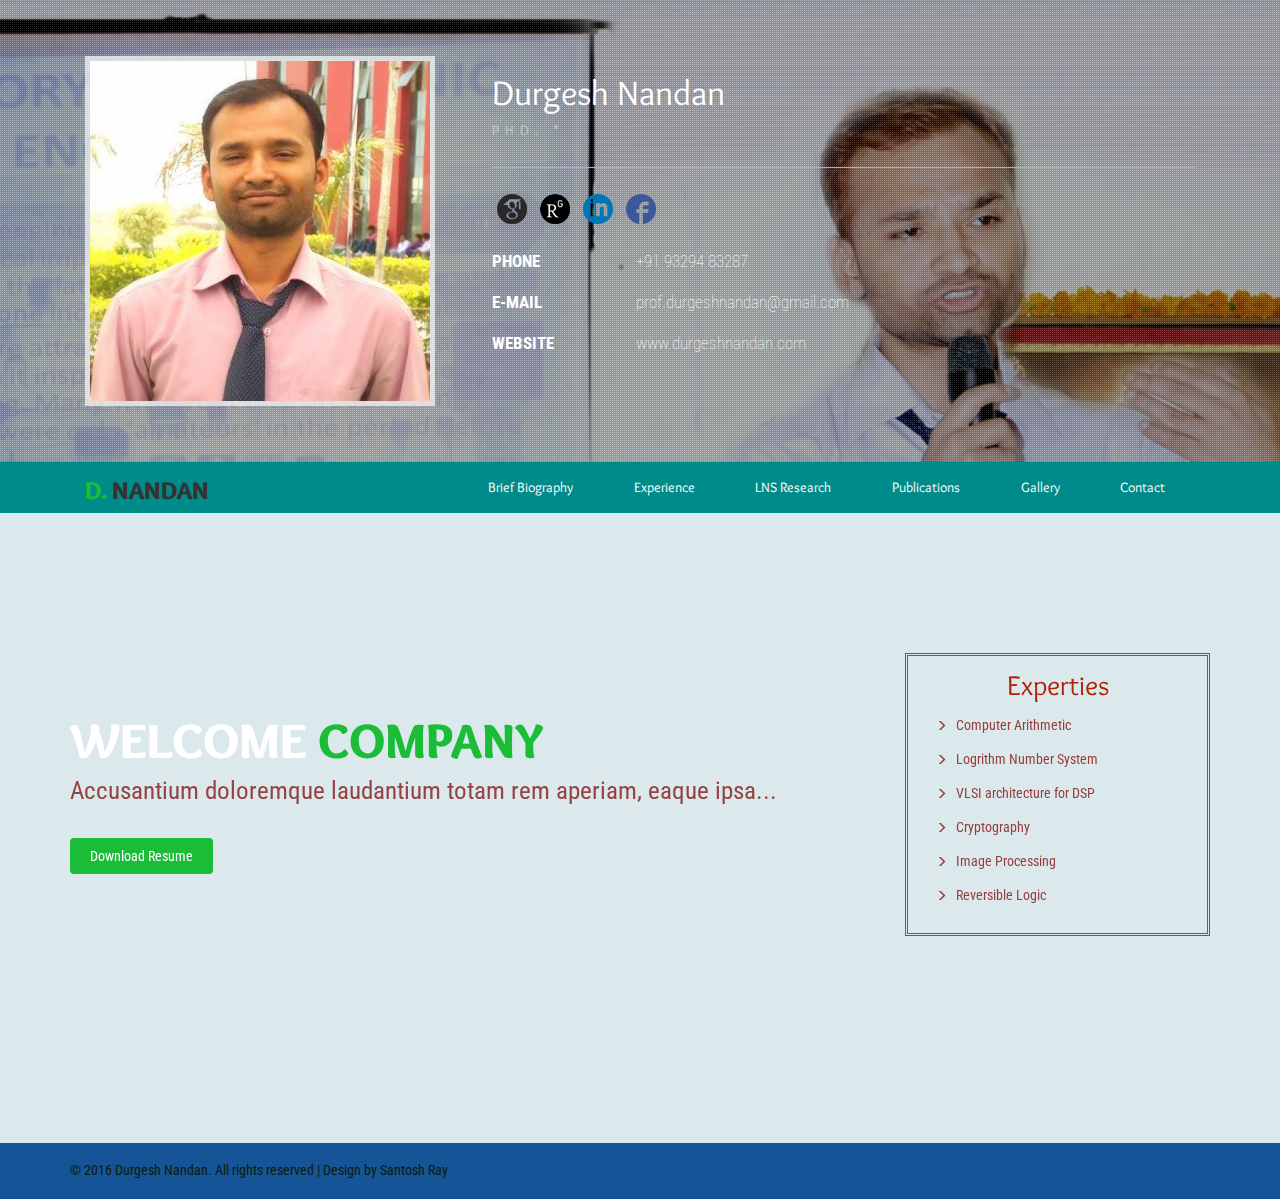
==== index.html @ f8ee39de "first commit" ====
<!DOCTYPE html>
<html>
<head>
<title>Durgesh Nandan</title>
<link rel="shortcut icon" type="image/png" href="images/favicon.png">
<meta name="viewport" content="width=device-width, initial-scale=1">
<meta http-equiv="Content-Type" content="text/html; charset=utf-8" />
<meta name="keywords" content="Durgesh Nandan VLSI " />
<script type="application/x-javascript"> addEventListener("load", function() { setTimeout(hideURLbar, 0); }, false); function hideURLbar(){ window.scrollTo(0,1); } </script>
<!--mobile apps-->
<!--Custom Theme files-->
<link href="css/bootstrap.css" type="text/css" rel="stylesheet" media="all">
<link href="css/cobox.css" rel="stylesheet" type="text/css">
<link href="css/style.css" type="text/css" rel="stylesheet" media="all">
<link rel="stylesheet" href="css/swipebox.css">
<!--//Custom Theme files-->
<!--js-->
<script src="js/jquery-1.11.1.min.js"></script> 
<!-- //js -->
<!--web-fonts-->
<link href='//fonts.googleapis.com/css?family=Overlock:400,400italic,700,700italic,900,900italic' rel='stylesheet' type='text/css'>
<link href='//fonts.googleapis.com/css?family=Roboto+Condensed:400,300,300italic,400italic,700,700italic' rel='stylesheet' type='text/css'>
<!--//web-fonts-->
<!--start-smooth-scrolling-->
<script type="text/javascript" src="js/move-top.js"></script>
<script type="text/javascript" src="js/easing.js"></script>	
<script type="text/javascript">
		jQuery(document).ready(function($) {
			$(".scroll").click(function(event){		
				event.preventDefault();
				$('html,body').animate({scrollTop:$(this.hash).offset().top},1000);
			});
		});
</script>
<!--//end-smooth-scrolling-->
</head>
<body >
	<!--banner-->
	<div id="home" class="banner">
		<div class="banner-info">
			<div class="container">
				<div class="col-md-4 header-left">
					<a href="index.html"><img src="images/img1.jpg" alt=""/></a>
				</div>
				<div class="col-md-8 header-right">
					<a href="index.html"><h1>Durgesh Nandan</h1></a>
					<h6>PHD. *</h6>
					<ul class="address">
						<li>
							<div class="social-icons">
								<a href="https://www.facebook.com/durgeshnandan.bce" target="_blank"><span class="googlescholar"></span></a>
								<a href="https://www.researchgate.net/profile/Durgesh_Nandan" target="_blank"><span class="researchgate"></span></a>
								<a href="https://in.linkedin.com/in/durgeshnandan" target="_blank"><span class="linkedin"></span></a>
								
								<a href="https://www.facebook.com/durgeshnandan.bce" target="_blank"><span class="facebook"></span></a>
							</div>
						</li>
						<li>
							<ul class="address-text">
								<li><b>PHONE </b></li>
								<li>+91 93294 83287</li>
							</ul>
						</li>
						<li>
							<ul class="address-text">
								<li><b>E-MAIL </b></li>
								<li><a href="mailto:prof.durgeshnandan@gmail.com"> prof.durgeshnandan@gmail.com </a></li>
							</ul>
						</li>
						<li>
							<ul class="address-text">
								<li><b>WEBSITE </b></li>
								<li><a href="">www.durgeshnandan.com</a></li>
							</ul>
						</li>
						
					</ul>
				</div>
				<div class="clearfix"> </div>
			</div>
		</div>
	</div>
	<!--//banner-->
	<!--top-nav-->
	<div >
	<div class="top-nav wow navbar-default" data-spy="affix" data-offset-top="460">
		<div class="container">
			<div class="navbar-header logo">
				<button type="button" class="navbar-toggle collapsed" data-toggle="collapse" data-target="#bs-example-navbar-collapse-1">
					Menu
				</button>				
                <a class="navbar-brand" href="index.html"><h1><span>D. </span>Nandan</h1></a>
			</div>
			<!-- Collect the nav links, forms, and other content for toggling -->
			<div class="collapse navbar-collapse" id="bs-example-navbar-collapse-1">
				<div class="menu">
					<ul class="nav navbar">
						<li><a href="about.html" >Brief Biography</a></li>
						<li><a href="experience.html" >Experience</a></li>
						<li><a href="lnsresearch.html" >LNS Research</a></li>
						<li class="dropdown">
                            <a href="#" class="dropdown-toggle " data-toggle="dropdown" data-hover="dropdown" data-delay="0" data-close-others="false">Publications <b class=" icon-angle-down"></b></a>
                            <ul class="dropdown-menu">
                                <li><a href="publications1.html">Journal <span>Publications</span></a></li>
                                <li><a href="publications2.html">Conference <span>publications</span></a></li>
                            </ul>
                        </li>
						<li><a href="gallery.html" >Gallery</a></li>
						<li><a href="contact.html" >Contact</a></li>
					</ul>
					<div class="clearfix"> </div>
				</div>
			</div>
		</div>
	</div>	
	<!--//top-nav-->
		<section id="main-slider" class="no-margin">
        <div class="carousel slide">      
            <div class="carousel-inner">
                <div class="item active">
                    <div class="container">
                        <div class="row slide-margin">
                            <div class="col-sm-8">
                                <div class="carousel-content">
                                    <h2 class="animation animated-item-1">Welcome <span>Company</span></h2>
                                    <p class="animation animated-item-2">Accusantium doloremque laudantium totam rem aperiam, eaque ipsa...</p>
                                    <a class="btn-slide animation animated-item-3" href="#">Download Resume</a>
                                </div>
                            </div>

                            <div class="col-md-4 about-right hidden-xs animation animated-item-4">
								<ul>
									<h5>Experties</h5>
									<li><span class="glyphicon glyphicon-menu-right"></span> Computer Arithmetic</li>
									<li><span class="glyphicon glyphicon-menu-right"></span> Logrithm Number System</li>
									<li><span class="glyphicon glyphicon-menu-right"></span> VLSI architecture for DSP </li>
									<li><span class="glyphicon glyphicon-menu-right"></span> Cryptography</li>
									<li><span class="glyphicon glyphicon-menu-right"></span> Image Processing</li>
									<li><span class="glyphicon glyphicon-menu-right"></span> Reversible Logic</li>
								</ul>
								<div class="clearfix"> </div>
							</div>
							<div class="clearfix"> </div>

                        </div>
                    </div>
                </div><!--/.item-->             
            </div><!--/.carousel-inner-->
        </div><!--/.carousel-->
    </section><!--/#main-slider-->
	

     


<!--footer-->
	<div class="footer2 ">
		<div class="container">
			<p>© 2016 Durgesh Nandan. All rights reserved | Design by Santosh Ray</p>
		</div>
	</div>
	<!--//footer-->
	<!--smooth-scrolling-of-move-up-->
	<script type="text/javascript">
		$(document).ready(function() {
		
			var defaults = {
				containerID: 'toTop', // fading element id
				containerHoverID: 'toTopHover', // fading element hover id
				scrollSpeed: 1200,
				easingType: 'linear' 
			};
			
			$().UItoTop({ easingType: 'easeOutQuart' });
			
		});
	</script>
	<!--//smooth-scrolling-of-move-up-->
	<!-- Bootstrap core JavaScript
    ================================================== -->
    <!-- Placed at the end of the document so the pages load faster -->
    <script src="js/bootstrap.js"></script>
</body>
</html>
---- css/cobox.css ----
.cobox {
  display: none;
}
.cobox-layer {
  width: 100%;
  height: 100%;
  position: fixed;
  top: 0;
  left: 0;
  overflow: hidden;
  z-index: 9999;
  opacity: 0.8;
  filter: progid:DXImageTransform.Microsoft.Alpha(Opacity=80);
  background-color: #000;
}
.cobox-main {
  position: absolute;
  top: 0;
  left: 0;
  z-index: 10000;
  width: 100%;
}
.cobox-outer {
  position: relative;
  width: 220px;
  height: 220px;
  margin: 0 auto;
  padding: 4px;
  background-color: #fff;
}
.cobox-nav {
  display: none;
  position: absolute;
  top: 0;
  cursor: pointer;
  width: 40%;
  height: 100%;
  background: transparent url(../images/blank.gif);
}
.cobox-prev {
  left: 0;
}
.cobox-next {
  right: 0;
}
.cobox-nav:hover:before {
  display: block;
}
.cobox-nav:before {
  display: none;
  content: "";
  background-image: url(../images/nav.png);
  position: absolute;
  top: 50%;
  margin-top: -22px;
  width: 29px;
  height: 45px;
}
.cobox-prev:before {
  left: 20px;
  background-position: 31px 0;
}
.cobox-next:before {
  right: 20px;
  background-position: 0 0;
}
.cobox-title {
  display: none;
  font-size: 14px;
  line-height: 24px;
  margin: 3px auto 0;
  color: #ccc;
}
.cobox-inner {
  width: 100%;
  height: 100%;
  overflow: hidden;
}
.cobox-image {
  display: none;
  width: 100%;
  height: 100%;
}
.cobox-loading {
  width: 100%;
  height: 100%;
  background: url(..images/loading.gif) no-repeat center center;
  background-color: #fff;
  margin: 0 auto;
}
---- css/style.css ----
body{
	margin:0;
	font-family: 'Roboto Condensed', sans-serif;
	background: #dce9ec;
}
body a{
	transition: 0.5s all;
	-webkit-transition: 0.5s all;
	-moz-transition: 0.5s all;
	-o-transition: 0.5s all;
	-ms-transition: 0.5s all;
	text-decoration:none;
}
h1,h2,h3,h4,h5,h6{
	margin:0;	
	font-family: 'Overlock', cursive;
}
p{
	margin:0;
}
ul,label{
	margin:0;
	padding:0;
}
body a:hover{
	text-decoration:none;
}
.navbar-brand h1 {
    padding-top: 0px;
    float: left;
    font-size: 25px;
    color: #333;
    text-transform: uppercase;
    font-weight: 900;
}
.navbar-brand h1 span {
    color: #1BBD36;
}
.menu{
    font-size: 12px;
    float: right;
}
#breadcrumb {
    background-color: #1BBD36;
    margin-top: 5px;
    height: 3em;
    position: relative;
}
.breadcrumbpos{
    margin-top: 20px;
}
.breadcrumb { 
  list-style: none;
  background-color: #1BBD36;
  border-radius: 0px;
  padding: 7px 10px;
  height: 3em;
}

.breadcrumb li {
   text-transform:uppercase;
   margin-top: 5px;
   font-weight:600;
}

.mod img {
    width: 100%;
}
.lastb{
    background-color: 
}
.agile2 a img {
    width: 100%;
}
.parallax { 
    /* The image used */
    background-image: url("../images/a.jpg");

    /* Set a specific height */

    /* Create the parallax scrolling effect */
    background-attachment: fixed;
    background-position: center;
    background-repeat: no-repeat;
    background-size: cover;
}
.parallax2 { 
    /* The image used */
    background-image: url("../images/a2.jpg");

    /* Set a specific height */

    /* Create the parallax scrolling effect */
    background-attachment: fixed;
    background-position: center;
    background-repeat: no-repeat;
    background-size: cover;
}
/*--baner--*/
.banner {
	background:url(../images/a.jpg)no-repeat center 0px;
	-webkit-background-size:cover;
	background-size:cover;
    background-attachment: fixed;
	-moz-background-size:cover;
	position: relative;
}
.banner-info{
	background: url(../images/dott.png)repeat 0px 0px;

	padding: 4em 0;
}
.header-left img {
    width: 100%;
    border: 5px solid rgba(255, 255, 255, 0.68);
}
.header-right {
    padding-left: 3em;
}
.header-right h1 {
    font-size: 2.5em;
    color: #fff;
    margin: 0.5em 0 0;
}
.header-right h2 {
    font-size: 1.2em;
    color: #000;
    background: #F3E000;
    display: inline-block;
    padding: .5em 1.5em;
    position: relative;
}
.header-right h2:before {
    width: 0;
    height: 0;
    position: absolute;
    content: '';
    bottom: -9px;
    left: 12px;
    border-style: solid;
    border-width: 10px 10px 0 10px;
    border-color: #F3E000 transparent transparent transparent;
}
.header-right h6 {
    font-size: 1em;
    color: #C7C7C7;
    margin-top: 0.8em;
    letter-spacing: 6px;
}
.news-img img,.news-img.two  img{
    width: 100%;
}
ul.address {
    margin-top: 2em;
    border-top: 1px solid #AFAFAF;
    padding-top: 0.5em;
}
ul.address li {
    display: block;
}
ul.address li ul.address-text li {
    display: inline-block;
    font-size: 1.2em;
    color: #fff;
    margin-top: 1em;
	font-weight: 100;
}
ul.address li ul.address-text li:nth-child(1){
	width: 20%;
}
ul.address li ul.address-text li a {
    color: #fff;
	text-decoration:none;
}
ul.address li ul.address-text li a:hover{
    color: #0FF;
}
/*--//banner-top--*/
/*--top-nav--*/
.top-nav {
    background: #008B8B;
}
.nav > li {
    display: inline-block;
}
ul.nav.navbar {
    margin: 0;
    text-align: center;
}
ul.nav.navbar li a {
    color: #fff;
    padding: 1em 2em;
    font-size: 1.2em;
    font-family: 'Overlock', cursive;
}
ul.dropdown-menu{
    background: #008B8B;
}
ul.nav.navbar li a:hover,ul.nav.navbar li a.active,ul.nav.navbar li a:focus{
    color: #008B8B;
    background: #fff;
	-webkit-transform: scale(0.8);
	-moz-transform: scale(0.8);
    transform: scale(0.8);
	-o-transform: scale(0.8);
	-ms-transform: scale(0.8);
}
.lns 
.lns ol{
    padding:0;
}
.lns ol h2{
    padding: 0;
    margin: 26px;
    color: #d60e0e;
}
.lns ol li {
    list-style-type: decimal-leading-zero;
    margin-bottom: 1em;
    font-size: 16px;
    color: #3c1a1a;
}
.lnslist{
    
    padding: 10px;
}
.lnslist:hover{
    padding: 10px;
        transition:0.5s all;
    -webkit-transition:0.5s all;
    -moz-transition:0.5s all;
    -o-transition:0.5s all;
    -ms-transition:0.5s all;
   box-shadow: 0 8px 17px 0 rgba(0,0,0,0.2),0 6px 20px 0 rgba(0,0,0,0.19);
   -webkit-box-shadow: 0 8px 17px 0 rgba(0,0,0,0.2),0 6px 20px 0 rgba(0,0,0,0.19);
   -moz-box-shadow: 0 8px 17px 0 rgba(0,0,0,0.2),0 6px 20px 0 rgba(0,0,0,0.19);
   -o-box-shadow: 0 8px 17px 0 rgba(0,0,0,0.2),0 6px 20px 0 rgba(0,0,0,0.19);
}
.lns li a:hover {
    color: #fff;
    background-color: #5385a2;
    box-shadow: 0 4px 8px 0 rgba(0, 0, 0, 0.2);
}
.social-icons {
    margin: 2% auto 0;
}
.social-icons  a span {
    display:inline-block;
    width:40px;
    height:40px;
    background:url(../images/social-icons.png) no-repeat 0px 0px;
}
.social-icons  span.facebook {
    background-position:0px 0px;
}
.social-icons span.researchgate {
    background-position:-40px 0px;
}
.social-icons span.linkedin {
    background-position:-80px 0px;
}
.social-icons span.googlescholar {
    background-position:-120px 0px;
}
.resume{
    background-color: transparent !important;
    padding: 20px;
}
.resume a{
    color: #FFF;
}
.resume a:hover{
    color: ##670d0d;
}
.resume span {
    font-size: 1.2em;
    color: #FFF;
    background: #00a78e;
    display: inline-block;
    padding: .5em 1.5em;
    position: relative;
        box-shadow: 0 8px 17px 0 rgba(0,0,0,0.2),0 6px 20px 0 rgba(0,0,0,0.19);
}
/*--//top-nav--*/
/*--about--*/
.about,.work,.education,.skills,.portfolio,.contact,.blog{
	padding:6em 0;
}
h3.title {
    font-size: 4em;
    text-align: center;
    color: #008b3f;
    border-bottom: 4px double rgba(210, 157, 61, 0.66);
    padding-bottom: 0.2em;
	margin-bottom: 1em;
}
p {
    font-size: 1em;
    color: #0b1b09;
    line-height: 1.8em;
}
.about-left p{
    color: #666666;
    font-size:1.2em;
    line-height: 2em;
    margin-top: 1.5em;
}
.about-right {
    padding-left: 5em;
}
.about-right ul {
    border: 3px double #008B8B;
    padding: 1em 2em;
}
.about-right h5 {
    font-size: 2em;
    text-align: center;
    color: #af2108;
}
.about-right ul li {
    display: block;
    color: #963c3c;
    margin: 1em 0;
	font-size:1em;
}
.about-right ul li span.glyphicon {
    font-size: 0.8em;
	margin-right: 6px;
}
/*--//about--*/
/*--work--*/
.service-head h4 {
    font-size: 1.2em;
    color: #FFF;
    background: #00a78e;
    display: inline-block;
    padding: .5em 1.5em;
    position: relative;
        box-shadow: 0 8px 17px 0 rgba(0,0,0,0.2),0 6px 20px 0 rgba(0,0,0,0.19);
}
.service-head h4:before {
    width: 0;
    height: 0;
    position: absolute;
    content: '';
    bottom: -9px;
    left: 12px;
    border-style: solid;
    border-width: 14px 11px 0 12px;
    border-color: #00a78e transparent transparent transparent;
    
}
.service-head h3{
    color: #3c3737;
    font-size: 2em;
    font-weight:300;
     font-family: 'Open Sans', sans-serif;
    margin: 0;
    padding: 12px 0 0.2em 0;
}
.service-head h3 span{
    font-weight:700;
 font-family: 'Asap', sans-serif;
}
.service-head.one h3{
    color: #3c3737;
}
span.border {
    width: 18%;
    background: #8C8989;
    height: 1px;
    display: block;
    margin-top: 26px;
    position: relative;
    margin: 12px auto 0px;
}
 span.border:after {
       content: ' ';
    position: absolute;
    background: #00a78e;
    height: 7px;
    display: block;
    width: 73px;
    top: -4px;
    left: 103px;
}
span.border.one:after {
    content: ' ';
    position: absolute;
    background: #00a78e;
    height: 7px;
    display: block;
    width: 73px;
    top: -4px;
    left: 64px;
}
.work-left {
    text-align: right;
    padding: 3em 5em 0 0;
}
.work-right {
    border-left: 1px solid #b0e5f5;
    padding: 2.5em 0 2em 6em;
}
.work-info h4 {
    font-size: 1.2em;
    background: darkcyan;
    display: inline-block;
    padding: .6em 1.2em;
    color: #fff;
	position:relative;
}
.work-info h4:before {
    width: 0;
    height: 0;
    position: absolute;
	/*-- w3layouts --*/
    content: '';
    top: 9px;
    right: -14px;
    border-style: solid;
    border-width: 10px 0 10px 16px;
    border-color: transparent transparent transparent rgb(0, 139, 139);
}
.work-info h5 {
    font-size: 1.3em;
    color: #F7E612;
    margin-bottom: .5em;
    border: 1px solid #F7E612;
    display: inline-block;
    padding: 0 1.2em;
}
.work-info h5 span.glyphicon {
    font-size: 0.9em;
    color: #fff;
    background: #008B8B;
    padding: 1em;
    -webkit-border-radius: 70%;
    -moz-border-radius: 70%;
    border-radius: 70%;
    -webkit-transition: .5s all;
    -moz-transition: .5s all;
    transition: .5s all;
    -webkit-transform: scale(1);
    -moz-transform: scale(1);
    transform: scale(1);
    -o-transform: scale(1);
    -ms-transform: scale(1);
}
.work-right h5 span.glyphicon {
    margin-right: 5em;
    margin-left: -8em;
}
.work-left2 h5 span.glyphicon {
    margin-left: 4em;
    margin-right: -7.3em;
    z-index: 9;
}
.work-right.work-right2 {
    min-height: 210px;
    float: right;
}
.work-right.work-right2 h4:before {
    left: -14px;
	-webkit-transform: rotate(180deg);
	-moz-transform: rotate(180deg);
	/*-- agileits --*/
    transform: rotate(180deg);
	-o-transform: rotate(180deg);
	-ms-transform: rotate(180deg);
}
.work-right.work-right2 h4 {
    margin-top: 0.8em;
}
.work-info:hover h5 span.glyphicon {
    color: #F7E612;
	-webkit-transform: scale(1.2);
	-moz-transform: scale(1.2);
    transform: scale(1.2);
	-o-transform: scale(1.2);
	-ms-transform: scale(1.2);
}
/*--//work--*/
/*--education--*/
.education .work-info h5 {
    color: #000;
}
/*--//education--*/

/*-- blog --*/
.blog{
    text-align:left;
    /*background: #f3f3f3;*/
}

.agile1{
    text-align:right;
}
.blog h5 {
    color: #000;
    font-size: 25px;
    font-weight: 700;
    text-align:right;
}
.blog h6 {
    font-size: 15px;
    text-align:right;
    position:relative;
    margin:10px 0px 33px 0px;
    padding-bottom:10px;
    color:#000;
}
.blog a h6 {
    color:#000;
}
.blog h6:before,.blog h6:after {
    content: '';
    position: absolute;
    bottom: 0%;
    height: 2px;
    border-radius: 5px;
}
.blog h6:before {
    width: 20%;
    background: #d5d5d5;
    left: 0%;
}
.blog h6:after {
    width: 83%;
    background: #ff9900;
    right: 0%;
}
.agile1 .fa{
    font-size:18px;
}
.blog h4{
    color: #F58703;
    font-size:22px;
    text-align:left;
    margin:10px 0px;
}
.blog p{
    font-size:14px;
    color:#000;
    line-height:27px;
}
h4.modal-title {
    font-size: 22px;
    color: #000;
}
.modal-body p {
    color: #353535;
    font-size: 14px;
    line-height: 27px;
    margin-top:15px;
}
.blog-grids{
    margin:5em 0 0;
}

/*-- //blog --*/
.count {
  background-color: #00b1ba;
  color: #ffffff;
  width: 68px;
  height: 68px;
  text-align: center;
  float: left;
  margin-right: 32px;
  font: 300 36px/68px 'Roboto Condensed', sans-serif;
  border-radius: 500px;
}
.journal {
    float: left;
    padding: 3.38em 2em;
}

  .affix {
      top: 0;
      width: 100%;
      z-index: 9999 !important;
  }

  .affix + .container-fluid {
      padding-top: 70px;
  }

/*Publications*/
.news-text {
    float: right;
    padding: 3.38em 2em;
    background: #f4f4f4;
}
.news-img {
    float: left;
    position: relative;
    padding: 0;
}
.news-text.two {
    float:left;
}
.news-img img,.news-img.two  img{
    width: 100%;
}
.news-img.two {
    float:right;
}
.news-text h3   {
    font-size: 1.4em;
    color: #333333;
    text-transform: uppercase;
        margin-bottom: 1em;
        font-weight:bold;
}
.news-text p {
    font-size: 0.9em;
    line-height: 1.9em;
    margin: 1em 0 2em 0;
    color: #777;
}
.news-text h3  a,ul.news li:hover  i{
     color:#00a78e;
     text-decoration:none;
}
ul.news li {
    display: inline-block;
       margin-right: 1em;
}
ul.news li i {
    margin-right: 4px;
}
ul.news li a{
    font-size: 0.9em;
    color: #777;
}
ul.news li i{
    color:#333;
}
a.read {
    padding: 0.5em 1.5em;
    font-size: 1em;
    color: #00a78e;
    border: 2px solid #00a78e;
    text-decoration: none;
    border-radius: 1.5em;
    -webkit-border-radius: 1.5em;
    -moz-border-radius: 1.5em;
    -o-border-radius: 1.5em;
    -ms-border-radius: 1.5em;
}
a.read:hover {
    background:#00a78e;
    color:#fff;
}
ul.news {
    padding: 0;
}
.news-grid {
    margin: 2em 0;
}
.news-grid:hover{
        transition:0.5s all;
    -webkit-transition:0.5s all;
    -moz-transition:0.5s all;
    -o-transition:0.5s all;
    -ms-transition:0.5s all;
   box-shadow: 0 8px 17px 0 rgba(0,0,0,0.2),0 6px 20px 0 rgba(0,0,0,0.19);
   -webkit-box-shadow: 0 8px 17px 0 rgba(0,0,0,0.2),0 6px 20px 0 rgba(0,0,0,0.19);
   -moz-box-shadow: 0 8px 17px 0 rgba(0,0,0,0.2),0 6px 20px 0 rgba(0,0,0,0.19);
   -o-box-shadow: 0 8px 17px 0 rgba(0,0,0,0.2),0 6px 20px 0 rgba(0,0,0,0.19);
}
.blog {
    padding:5em 0;
}
/*===========================
  slider
============================ */
#main-slider {
    /*margin-top: -95px;*/
}

#main-slider {
  position: relative;
}

.no-margin {
  margin: 0;
  padding: 0;
}

#main-slider .carousel .carousel-content {
  margin-top: 60px;
}

#main-slider .carousel .slide-margin{
  margin-top: 140px;
}

#main-slider .carousel h2 {
  color: #fff;
  text-transform:uppercase;
  font-size:50px;
  font-weight:800;
}

#main-slider .carousel h2 span {
  color: #1BBD36;
}

#main-slider .carousel h2 span spani {
  color: #000;
}

#main-slider .carousel p {
  color: #964242;
  font-size:25px;
}

#main-slider .carousel .btn-slide {
  padding: 8px 20px;
  background: #1BBD36;
  color: #fff;
  border-radius: 4px;
  margin-top: 25px;
  display: inline-block;
}

#main-slider .carousel .slider-img{
  text-align: right;
  position: absolute;
}


#main-slider .carousel .item {
  background-position: 50%;
  background-repeat: no-repeat;
  background-size: cover;
  left: 0 !important;
  opacity: 0;
  top: 0;
  position: absolute;
  width: 100%;
  display: block !important;
  height: 630px;
  -webkit-transition: opacity ease-in-out 500ms;
  -moz-transition: opacity ease-in-out 500ms;
  -o-transition: opacity ease-in-out 500ms;
  transition: opacity ease-in-out 500ms;
}

#main-slider .carousel .item:first-child {
  top: auto;
  position: relative;
}

#main-slider .carousel .item.active {
  opacity: 1;
  -webkit-transition: opacity ease-in-out 500ms;
  -moz-transition: opacity ease-in-out 500ms;
  -o-transition: opacity ease-in-out 500ms;
  transition: opacity ease-in-out 500ms;
  z-index: 1;
}

#main-slider .active .animation.animated-item-1 {
  -webkit-animation: fadeInUp 300ms linear 300ms both;
  -moz-animation: fadeInUp 300ms linear 300ms both;
  -o-animation: fadeInUp 300ms linear 300ms both;
  -ms-animation: fadeInUp 300ms linear 300ms both;
  animation: fadeInUp 300ms linear 300ms both;
}

#main-slider .active .animation.animated-item-2 {
  -webkit-animation: fadeInUp 300ms linear 600ms both;
  -moz-animation: fadeInUp 300ms linear 600ms both;
  -o-animation: fadeInUp 300ms linear 600ms both;
  -ms-animation: fadeInUp 300ms linear 600ms both;
  animation: fadeInUp 300ms linear 600ms both;
}

#main-slider .active .animation.animated-item-3 {
  -webkit-animation: fadeInUp 300ms linear 900ms both;
  -moz-animation: fadeInUp 300ms linear 900ms both;
  -o-animation: fadeInUp 300ms linear 900ms both;
  -ms-animation: fadeInUp 300ms linear 900ms both;
  animation: fadeInUp 300ms linear 900ms both;
}

#main-slider .active .animation.animated-item-4 {
  -webkit-animation: fadeInUp 300ms linear 1200ms both;
  -moz-animation: fadeInUp 300ms linear 1200ms both;
  -o-animation: fadeInUp 300ms linear 1200ms both;
  -ms-animation: fadeInUp 300ms linear 1200ms both;
  animation: fadeInUp 300ms linear 1200ms both;
}

/*Publication*/

.middle-grid {
    padding:6em 0;
    background:#44b76f;
}
.middle-grid h3 {
    color:#fff;
    font-size:2.3em;
    font-weight:700;
    margin-bottom:2em;  
}

/*-- Gallery --*/
.gallerypad{
    padding-top: 5px;
}
.mygallery {
    padding:0;
    margin:0 auto;
}
.mygallery h3 {
    color: #ffffff;
    font-size:30px;
    font-family: 'Cinzel', serif;
    line-height:25px;
    font-weight:bold;
    padding: 15px 0 1px;
}
.mygallery img.img-responsive{
    height: 282px;
    margin-bottom:5px;
    opacity:0.67;
    display:inline-block;
    transition:0.5s all;
    -webkit-transition:0.5s all;
    -moz-transition:0.5s all;
    -o-transition:0.5s all;
    -ms-transition:0.5s all;
}
.mygallery img.img-responsive:hover {
    opacity:1;
    transition:0.5s all;
    -webkit-transition:0.5s all;
    -moz-transition:0.5s all;
    -o-transition:0.5s all;
    -ms-transition:0.5s all;
}
/*-- /Gallery --*/

/*--skills--*/
.skills{
	background:#000;
}
.bar-grids {
    padding: 0 4em;
}
.progress {
    height: 10px;
    margin-bottom: 2.2em;
    background-color: #2F2C06;
}
.progress-bar { 
    background-color: #766E04;
}
.bar-grids h6 {
    font-size: 1.1em;
    color: #fff;
    margin-bottom: 0.6em;
}
.bar-grids h6 span {
    float: right;
    font-size: 0.9em;
}
/*--//skills--*/
/*--portfolio--*/
/*-- sliding --*/
.slideanim {visibility:hidden;}
.slide {
    /* The name of the animation */
    animation-name: slide;
    -webkit-animation-name: slide; 
    /* The duration of the animation */
    animation-duration: 1s; 
    -webkit-animation-duration: 1s;
    /* Make the element visible */
    visibility: visible; 
}
/* Go from 0% to 100% opacity (see-through) and specify the percentage from when to slide in the element along the Y-axis */
@keyframes slide {
    0% {
        opacity: 0;
        -webkit-transform: translateY(70%);
    } 
    100% {
        opacity: 1;
        -webkit-transform: translateY(0%);
    } 
}
@-webkit-keyframes slide {
    0% {
        opacity: 0;
        -webkit-transform: translateY(70%);
    } 
    100% {
        opacity: 1;
        -webkit-transform: translateY(0%);
    }
}
/*-- /sliding --*/

.footer_top ul li{
    font-size:22px;
    line-height:2em;
    list-style-type:none;
    text-transform:uppercase;
    display:inline-block;
    margin:0 20px;  
}
.footer_top ul {
    margin: 45px 0 45px;
    border-bottom:1px solid #fff;
    padding-bottom: 30px;
}
.footer_top ul li a{
    color:#B3B3B3;
    text-decoration:none;
    
}
.footer2 {
  background:#155496;
  padding:15px 22px;
}
/*-- //footer --*/
.askbtn{
    float: left;
}


/*--SAP--*/
ul.resp-tabs-list {  

background: #F7E612;
}
.sap_tabs{
	clear:both;
	padding: 0;
}
.tab_box{
	background:#fd926d;
	padding: 2em;
}
.top1{
	margin-top: 2%;
}
.resp-tabs-list {
    list-style: none;
    margin: 0 auto 3em;
    text-align: center;
}
.resp-tab-item {
    color: #000;
    font-size: 1.2em;
    cursor: pointer;
    display: inline-block;
    list-style: none;
    outline: none;
    -webkit-transition: all 0.5s;
    -moz-transition: all 0.5s;
    -ms-transition: all 0.5s;
    -o-transition: all 0.5s;
    transition: all 0.5s;
    padding: 0.8em 2em;
    font-weight: 400;
	position:relative;
}
.resp-tab-item:hover{
    color: #1D9898;
}
.resp-tab-active,.resp-tab-active:hover{
    text-shadow: none;
    color: #fff;
    background: #1D9898;
}
.resp-tab-active:before {
    width: 0;
    height: 0;
    position: absolute;
    content: '';
    bottom: -7px;
    left: 41%;
	/*-- agileits --*/
    border-style: solid;
    border-width: 7px 7px 0 7px;
    border-color: #1D9898 transparent transparent transparent;
}
.resp-tabs-container {
	padding: 0px;
	clear: left;	
}
h2.resp-accordion {
	cursor: pointer;
	padding: 5px;
	display: none;
}
.resp-tab-content {
	display: none;
}
.resp-content-active, .resp-accordion-active {
   display: block;
}
/*--//SAP--*/
/*--img-hover--*/
.portfolio-grids {
    margin-top: 2em;
}
.grid {
	position: relative;
	overflow:hidden;
	background: #000;
}
.grid img {
	opacity: 0.8;
}
.grid .figcaption {
    padding: 2em 2.5em;
    color: #fff;
    -webkit-backface-visibility: hidden;
    backface-visibility: hidden;
}
.grid .figcaption::before,
.grid .figcaption::after {
	pointer-events: none;
}

.grid .figcaption{
	position: absolute;
	top: 0;
	left: 0;
	width: 100%;
	height: 100%;
}

/* Anchor will cover the whole item by default */

.grid img {
	max-width: none;
	width: 100%;
	width: -webkit-calc(100% + 20px);
	width: calc(100% + 20px);
	-webkit-transition: opacity 0.35s, -webkit-transform 0.35s;
	-moz-transition: opacity 0.35s, -moz-transform 0.35s;
	transition: opacity 0.35s, transform 0.35s;
	-webkit-transform: translate3d(-10px,0,0);
	-moz-transform: translate3d(-10px,0,0);
	transform: translate3d(-10px,0,0);
	-o-transform: translate3d(-10px,0,0);
	-ms-transform: translate3d(-10px,0,0);
	-webkit-backface-visibility: hidden;
	backface-visibility: hidden;
}
.grid:hover img {
	-moz-opacity: 0.5;
	opacity: 0.5;
	-webkit-transform: translate3d(0,0,0);
	-moz-transform: translate3d(0,0,0);
	transform: translate3d(0,0,0);
	-o-transform: translate3d(0,0,0);
	-ms-transform: translate3d(0,0,0);	
}
.grid .figcaption {
	text-align: left;
}
.grid h3 {
    position: relative;
    overflow: hidden;
    padding: 0.5em 0;
	-moz-opacity: 0;
    opacity: 0;
    text-transform: uppercase;
    font-size: 2em;
    color: #fff;
}
.grid h3 span {
    font-weight: 800;
    margin-left: 5px;
}
.grid h3::after {
	position: absolute;
	bottom: 0;
	left: 0;
	width: 100%;
	height: 2px;
	background: #fff;
	content: '';
	-webkit-transition: -webkit-transform 0.35s;
	-moz-transition: transform 0.35s;
	transition: transform 0.35s;
	-webkit-transform: translate3d(-100%,0,0);
	-moz-transform: translate3d(-100%,0,0);
	transform: translate3d(-100%,0,0);
	-o-transform: translate3d(-100%,0,0);
	-ms-transform: translate3d(-100%,0,0);
}
.grid:hover h3::after {
	-webkit-transform: translate3d(0,0,0);
	-moz-transform: translate3d(0,0,0);
	transform: translate3d(0,0,0);
	-o-transform: translate3d(0,0,0);
	-ms-transform: translate3d(0,0,0);
}
.grid:hover h3 {
	-moz-opacity:1;
	opacity:1;
}
.grid p {
    padding: 1em 0 0;
	-moz-opacity:1;
    opacity: 0;
    -webkit-transition: opacity 0.35s, -webkit-transform 0.35s;
	-moz-transition: opacity 0.35s, transform 0.35s;
    transition: opacity 0.35s, transform 0.35s;
    -webkit-transform: translate3d(100%,0,0);
	-moz-transform: translate3d(100%,0,0);
    transform: translate3d(100%,0,0);
	-o-transform: translate3d(100%,0,0);
	-ms-transform: translate3d(100%,0,0);
    color: #fff;
    letter-spacing: 2px;
}
.grid:hover p {
	-moz-opacity: 1;
	opacity: 1;
	-webkit-transform: translate3d(0,0,0);
	-moz-transform: translate3d(0,0,0);
	transform: translate3d(0,0,0);
	-o-transform: translate3d(0,0,0);
	-ms-transform: translate3d(0,0,0);
}
/*--//portfolio--*/





/*--contact--*/
.contact{
	background:#000;
}
.contact-left iframe {
    width: 100%;
    min-height: 29.5em;
    border: none;
}
.contact-form h5 {
    font-size: 2em;
    color: #333;
}
.address-left {
    float: left;
    width: 41%;
	position: relative;
}
.address-right {
    float: right;
    width: 46%;
}
.contact p {
    color: #fff;
    font-weight: 300;
}
.contact p a {
    color: #fff;
}
.contact p a:hover{
    color: #F7E612;
}
.address-left:after {
    content: '';
    width: 1px;
    height: 100%;
    background: #ccc;
    position: absolute;
    top: 0;
    right: -17px;
}
.full{
  width: 100%;
}
#myInput {
  background-image: url('../images/searchicon.png');
  /*background-position: 10px 12px;*/
  background-repeat: no-repeat;
  width: 100%;
  font-size: 16px;
  padding: 0px 20px 12px 50px;
  border: 1px solid #ddd;
  background-size: contain;
  margin-bottom: 12px;
}
.search{
    float: right;
}
.contact-form input[type="text"] {
    width: 49%;
    color: #fff;
    background: none;
    outline: none;
    font-size: 1em;
    padding: .8em 1em;
    border: 1px solid #8C8C8C;
    -webkit-appearance: none;
    display: inline-block;
}
.contact-form input[type="text"].email {
    margin: 3em 0 1em 0.5em;
}
.contact-form input[type="text"].phone {
    width: 100%;
    margin-bottom: 1em;
}
.contact-form textarea {
    width: 100%;
    background: none;
    color: #fff;
    font-size: 1em;
    outline: none;
    padding: .8em 1em;
    border: 1px solid #8C8C8C;
    min-height: 10em;
    -webkit-appearance: none;
}
.contact-form input[type="submit"] {
    outline: none;
    color: #fff;
    padding: 0.6em 1em;
    font-size: 1.1em;
    margin: 1em 0 0 0;
    -webkit-appearance: none;
    background: #008B8B;
    border: 2px solid #008B8B;
    transition: 0.5s all;
    -webkit-transition: 0.5s all;
    transition: 0.5s all;
    -moz-transition: 0.5s all;
    width: 100%;
}
.contact-form input[type="submit"]:hover {
    background: none;
    color: #008B8B;
}

/*--//contact--*/
/*mail */
/*-- contact --*/
.mail_us{
        margin-bottom: 50px;
    margin-top: 50px;
}
.contact-grid1-left {
    width: 100%;
}
.contact-grid1-left1 {
    padding: 2em;
    border-bottom: 1px ridge rgb(214, 212, 212);
    background:#fff;
    text-align: center;
}
.contact-grid1-left1 span {
    font-size: 1.5em;
      color: #00a78e;
}
.contact-grid1-left1 ul{
    padding:0;
}
.contact-grid1-left1 ul li {
    list-style-type: none;
    margin-bottom: 1em;
    font-size: 14px;
    color: #999;
}
.contact-grid1-left1 a:hover {
    color: #999;
}
.contact-grid1-left1 a {
      font-size: 14px;
    color: #00a78e;
    text-decoration: none;
}
ul.social-icons.two {
    display: block;
    padding: 0;
    margin: 2em 0;
    background: none;
}
.navbar-default .navbar-nav > li > a.active {
    color: #F2593A !important;
}
.mail_left img{
    width:100%;
}
.mail_right input[type="text"], .mail_right input[type="email"], .mail_right textarea {
       background: none;
    width: 100%;
    color: #777;
    padding: 19px 10px;
    margin-bottom: 20px;
    outline: none;
    border: 2px solid #00a78e;
}
.mail_right textarea {
    height:180px; 
    resize:none;    
}
.mail_right input[type="submit"] {
        border: none;
    outline: none;
    color: #fff;
    background: #212322;
    font-size: 16px;
    padding: 13px 30px;
}
.mail_right input[type="submit"]:hover{
 background: #00a78e;
        transition: 0.5s all ease;
    -webkit-transition: 0.5s all ease;
    -moz-transition: 0.5s all ease;
    -o-transition: 0.5s all ease;
    -ms-transition: 0.5s all ease;
    color:#fff;
}
.contact iframe{
    width:100%;
    height:400px;
    outline:none;
}
.mail_right {
    background: #FDFFFE;
    padding: 2em;
}
/*mail*/
/*--footer--*/
.footer {
    padding: 7em 0;
    text-align: center;
    /*background: #1F1F1F;*/
}
.footer p {
    color: #fff;
	font-size: 1.1em;
}
.footer p a{
    color: #F7E612;
}
.footer p a:hover{
    color: #fff;
}
/*--//footer--*/
/*--slider-up-arrow--*/
#toTop {
	display: none;
	text-decoration: none;
	position: fixed;
	bottom: 3%;
	right: 3%;
	overflow: hidden;
	width: 32px;
	height: 32px;
	border: none;
	text-indent: 100%;
	background: url("../images/move-up.png") no-repeat 0px 0px;
	z-index:999;
}
#toTopHover {
	width: 32px;
	height: 32px;
	display: block;
	overflow: hidden;
	float: right;
	opacity: 0;
	-moz-opacity: 0;
	filter: alpha(opacity=0);
}
/*--//slider-up-arrow--*/
/*---- responsive-design -----*/
@media(max-width:1366px){
.about,.work,.education,.skills,.portfolio,.contact, .blog{
    padding: 5em 0;
}
.work-right.work-right2 {
    min-height: 200px;
}
.work-right {
    padding: 2.5em 0 1em 6em;
}
    .service-head h3 {
       font-size: 1.8em;
    }
}
@media(max-width:1080px){
.header-left {
    padding: 0;
}
ul.address {
    margin-top: 1em;
}
ul.address li ul.address-text li {
    margin-top: 0.8em;
}
.about, .work, .education, .skills, .portfolio, .contact {
    padding: 4em 0;
}
h3.title {
    font-size: 3.6em;
	margin-bottom: 0.8em;
}
.about-right {
    padding-left: 1em;
}
.work-right {
    padding: 2.5em 0 0.5em 6em;
}
.resp-tabs-list {
    margin: 0 auto 1.5em;
}
.contact-form input[type="text"] {
    width: 48.8%;
}
    .grid figure, .grid .placeholder {
    width: 295px;
    height: 295px;
    }
    .grid figure {
    margin: 10px;
    }
}
@media(max-width:1024px){
.header-right h1 {
    font-size: 2.3em;
}
}
@media(max-width:991px){
.banner-info {
    padding: 3.5em 0;
}
.header-left {
    float: left;
    width: 40%;
}
.header-right {
    padding-left: 2em;
    float: right;
    width: 60%;
    padding-right: 0;
}
.header-right h2 {
    font-size: 1em;
}
.header-right h1 {
    font-size: 2em;
}
.header-right h6 {
    font-size: 0.9em;
    margin-top: 0.6em;
    letter-spacing: 5px;
}
ul.address li ul.address-text li {
    font-size: 1.1em;
}
ul.nav.navbar li a {
    padding: 1em 1.5em;
}
h3.title {
    font-size: 3.5em;
    margin-bottom: 0.6em;
}
span.border {
      width: 29%;
    }
.about-left {
    float: left;
    width: 65%;
	padding-left: 0;
}
.about-right {
    float: right;
    width: 35%;
    padding: 0;
}
.about-right ul {
    border-width: 3px;
    padding: 1em;
}
.work-left {
    padding: 2em 4em 0 0;
    float: left;
    width: 50%;
}
.work-right {
    padding: 2em 0 0.5em 5em;
    float: right;
    width: 50%;
}
.work-right h5 span.glyphicon {
    margin-right: 5em;
    margin-left: -7.3em;
}
.work-info h5 {
    font-size: 1.2em;
    padding: 0 1em;
}
.work-left2 h5 span.glyphicon {
    margin-left: 3.4em;
    margin-right: -6.4em;
}
.work-right.work-right2 {
    min-height: 220px;
}
    .blog-left,.blog-right{
        width:50%;
        float:left;
    }
    .agile1 {
        padding: 0;
        width: 27%;
        float: left;
    }
    .col-md-9.agile2 {
        width: 73%;
        float: left;
        padding-right: 0;
    }
    .blog h6 {
        letter-spacing:0;
    }
    .blog h4 {
        font-size: 17.2px;
    }
    .blog p{
        font-size:13.5px;
    }
    .c-w3l {
        width: 33.3%;
        float: left;
    }
    .grid figure, .grid .placeholder {
    width: 280px;
    height: 280px;
    }
.bar-grids {
    padding: 0 2em;
    float: left;
    width: 50%;
}
.portfolio-grids {
    margin-top: 1em;
    width: 33.33%;
    padding: 0 .5em;
	float: left;
}
.grid .figcaption {
    padding: 1em 1.5em;
}
.grid h3 {
    font-size: 1.5em;
}
.grid p {
    letter-spacing: 1px;
}
.contact-left iframe {
    width: 100%;
    min-height: 20em;
    border: none;
}
.contact-right {
    margin-top: 2em;
}
.contact-form input[type="text"].email {
    margin: 2em 0 1em 0.5em;
}
}
@media(max-width:800px){
.about, .work, .education, .skills, .portfolio, .contact,.blog {
    padding: 3em 0;
}
h3.title {
    font-size: 3.3em;
    margin-bottom: 0.6em;
}
    span.border:after {
        height: 7px;
        width: 73px;
        top: -4px;
        left: 74px;
    }
#swipebox-title {
    font-size: 0.9em;
}
    .grid figure, .grid .placeholder {
    width: 230px;
    height: 230px;
    }
    .grid figure {
    margin: 5px;
    }
}
@media(max-width:768px){
.banner-info {
    padding: 3em 0;
}
}
@media(max-width:767px){
.navbar-toggle {
    float: none;
    width: 100%;
    text-align: center;
    margin: 0;
    font-size: 1.3em;
    color: #fff;
}
.nav > li {
    display: block;
}
ul.nav.navbar li a {
    padding: 0.8em 1.5em;
    font-size: 1.1em;
}
}
@media(max-width:640px){
    .count {
  background-color: #00b1ba;
  color: #ffffff;
  width: 38px;
  height: 38px;
  text-align: center;
  float: left;
  margin-right: 15px;
  font: 200 24px/38px 'Roboto Condensed', sans-serif;
  border-radius: 500px;
}
.journal {
    float: left;
    padding: 3.38em 2em;
}
.header-right h2 {
    font-size: 0.9em;
}
.header-right h2:before {
    bottom: -7px;
    left: 9px;
    border-width: 7px 7px 0 7px;
}
ul.address li ul.address-text li {
    font-size: 1em;
}
.header-right h6 {
    font-size: 0.85em;
}
ul.address {
    margin-top: 0.5em;
}
.banner-info {
    padding: 2em 0;
}
.about, .work, .education, .skills, .portfolio, .contact ,.blog{
    padding: 2em 0;
}

h3.title {
    font-size: 2.8em;
    margin-bottom: 0.5em;
}
.about-left {
    float: none;
    width: 100%;
    padding: 0;
}
.about-right {
    float: none;
    width: 100%;
    margin-top: 1em;
}
    span.border:after {
        height: 7px;
        width: 73px;
        top: -4px;
        left: 53px;
    }
    span.border.one:after {
        content: ' ';
        position: absolute;
        background: #00a78e;
        height: 7px;
        display: block;
        width: 73px;
        top: -4px;
        left: 46px;
    }
.work-right.work-right2 {
    min-height: 235px;
}
.blog-grids {
        margin: 2em 0 0;
    }

    .blog-left, .blog-right {
        width: 100%;
        float: left;
    }
    .blog-left{
        margin-bottom:20px;
    }
    .blog h6 {
        font-size: 15px;
    }
    .c-w3l {
        margin-top: 30px;
    }
    .news-text h3 {
        font-size: 1.1em;
        margin-bottom: 0.5em;
        line-height: 1.45em;
    }
    .news-grid:nth-child(3) {
        margin: 0;
    }
.bar-grids {
    padding: 0 1.5em;
}
.bar-grids h6 {
    font-size: 1em;
}
.progress {
    margin-bottom: 2em;
}
.resp-tab-item {
    font-size: 1.1em;
    padding: 0.6em 2em;
}
.contact-left iframe {
    min-height: 17em;
}
.contact-left {
    padding: 0;
}
.contact-right {
    margin-top: 1em;
	padding: 0;
}
.contact-form input[type="text"] {
    padding: .6em 1em;
}
.footer {
    padding: 1.5em 0;
}
}
@media(max-width:480px){
    .count {
  background-color: #00b1ba;
  color: #ffffff;
  width: 38px;
  height: 38px;
  text-align: center;
  float: left;
  margin-right: 15px;
  font: 200 24px/38px 'Roboto Condensed', sans-serif;
  border-radius: 500px;
}
.journal {
    float: left;
    padding: 3.38em 1em;
}
.header-left {
    float: none;
    width: 40%;
    margin: 0 auto;
}
.header-right {
    float: none;
    width: 100%;
}
h3.title {
    font-size: 2.5em;
}
p {
    font-size: 0.9em;
}
    .service-head h3 {
        font-size: 1.3em;
    }
    .service-head h4 {
        font-size: 0.9em;
        padding: .5em 1.2em
    }
    span.border {
            width: 40%;
        background: #8C8989;
        height: 1px;
        display: block;
        margin: 11px auto 0px;
    }
.work-info h4 {
    font-size: 1em;
}
.work-info h4:before {
    right: -10px;
    border-width: 7px 0 7px 10px;
}
.work-info h5 {
    font-size: 1em;
}
.work-left {
    padding: 1em 3em 0 0;
}
.work-right {
    padding: 1em 0 0.5em 3em;
}
.work-right h5 span.glyphicon {
    margin-right: 3em;
    margin-left: -6em;
}
.work-right.work-right2 h4:before {
    left: -10px;
}
.work-left2 h5 span.glyphicon {
    margin-left: 3em;
    margin-right: -6.2em;
}
.bar-grids {
    padding: 0 1em;
    float: none;
    width: 100%;
}
.progress {
    margin-bottom: 1.5em;
}
.portfolio-grids {
    width: 50%;
}
.grid .figcaption {
    padding: 0.5em 1em;
}
.grid p {
    letter-spacing: 0px;
    padding: .5em 0 0;
}
.contact-form input[type="submit"] {
    font-size: 1em;
}
.footer p {
    font-size: 1em;
}
}
@media(max-width:414px){

    .count {
  background-color: #00b1ba;
  color: #ffffff;
  width: 30px;
  height: 30px;
  text-align: center;
  float: left;
  margin-right: 15px;
  font: 200 16px/30px 'Roboto Condensed', sans-serif;
  border-radius: 500px;
}
.journal {
    float: left;
    padding: 3.38em 1em;
}
.work-right.work-right2 {
    min-height: 260px;
}
    span.border,    span.border.one {
      width: 44%;
    }
.resp-tab-item {
    font-size: 1em;
    padding: 0.6em 1.3em;
}
.portfolio-grids {
    width: 100%;
    float: none;
    padding: 0;
}
.contact-form input[type="text"] {
    width: 100%;
    margin-top: 1em;
}
.contact-form input[type="text"].email {
    margin: 1em 0 0 0;
}
.address-left {
    width: 45%;
}
.address-right {
    width: 42%;
}
.contact-form textarea {
    min-height: 8em;
}
}
@media(max-width:375px){

.count {
  background-color: #00b1ba;
  color: #ffffff;
  width: 30px;
  height: 30px;
  text-align: center;
  float: left;
  margin-right: 15px;
  font: 200 16px/30px 'Roboto Condensed', sans-serif;
  border-radius: 500px;
}
.journal {
    float: left;
    padding: 3.38em 1em;
}    
.header-right {
    padding-left: 0;
}
    .service-head h3 {
        font-size: 1.4em;
    }
        span.border, span.border.one {
        width: 49%;
    }
.work-left {
    width: 100%;
    text-align: left;
	padding: 1em 0 0 0;
}
.work-right {
    padding: 1em 0 0.5em 2em;
    width: 95%;
	border: none;
}
.work-right h5 span.glyphicon {
    margin-right: 2em;
    margin-left: -5em;
}
.work-right.work-right2 {
    min-height: inherit;
    padding: 0;
}
.resp-tab-item {
    padding: 0.6em 1em;
}
.resp-tab-active:before {
    bottom: -5px;
    left: 37%;
    border-width: 5px 5px 0 5px;
}
.resp-tabs-list {
    margin: 0 auto 0.5em;
}
.address-left,.address-right{
    width: 100%;
    float: none;
}
.contact-left iframe {
    min-height: 13em;
}
.address-left:after {
    right: 0;
    width: 0px;
}
.contact-form input[type="submit"] {
    font-size: 0.9em;
}
}
@media(max-width:320px){

.count {
  background-color: #00b1ba;
  color: #ffffff;
  width: 30px;
  height: 30px;
  text-align: center;
  float: left;
  margin-right: 15px;
  font: 200 16px/30px 'Roboto Condensed', sans-serif;
  border-radius: 500px;
}
.journal {
    float: left;
    padding: 3.38em 1em;
}

.banner-info {
    padding: 1em 0;
}
.header-left {
    width: 50%;
}
.header-right h1 {
    font-size: 1.8em;
}
.header-right h6 {
    letter-spacing: 1px;
}
ul.address li ul.address-text li {
    font-size: 0.9em;
}
ul.address li ul.address-text li:nth-child(1) {
    width: 25%;
}
ul.nav.navbar li a {
    padding: 0.6em 1.5em;
    font-size: 1em;
}
.about, .work, .education, .skills, .portfolio, .contact ,.blog{
    padding: 1em 0;
}
h3.title {
    font-size: 2em;
}
    span.border, span.border.one {
        width: 61%;
    }
.progress {
    height: 7px;
}
.bar-grids {
    padding: 0;
}
.bar-grids h6 {
    font-size: 0.9em;
}
.resp-tab-item {
    padding: 0.6em 1em;
    font-size: 0.9em;
}
.contact-form input[type="text"] {
    font-size: 0.9em;
}
.contact-form textarea {
    font-size: 0.9em;
}

}
/*--//responsive-design---*/
---- css/swipebox.css ----
/*! Swipebox v1.2.8 | Constantin Saguin csag.co | MIT License | github.com/brutaldesign/swipebox */
html.swipebox-html.swipebox-touch {
  overflow: hidden !important;
}

#swipebox-overlay img {
  border: none !important;
}

#swipebox-overlay {
  width: 100%;
  height: 100%;
  position: fixed;
  top: 0;
  left: 0;
  z-index: 99999 !important;
  overflow: hidden;
  -webkit-user-select: none;
  -moz-user-select: none;
  -ms-user-select: none;
  user-select: none;
}

#swipebox-container {
  position: relative;
  width: 100%;
  height: 100%;
}

#swipebox-slider {
  -webkit-transition: -webkit-transform 0.4s ease;
  transition: transform 0.4s ease;
  height: 100%;
  left: 0;
  top: 0;
  width: 100%;
  white-space: nowrap;
  position: absolute;
  display: none;
  cursor: pointer;
}
#swipebox-slider .slide {
  height: 100%;
  width: 100%;
  line-height: 1px;
  text-align: center;
  display: inline-block;
}
#swipebox-slider .slide:before {
  content: "";
  display: inline-block;
  height: 43%;
  width: 1px;
  margin-right: -1px;
}
#swipebox-slider .slide img, #swipebox-slider .slide .swipebox-video-container {
  display: inline-block;
  max-height: 100%;
  max-width: 100%;
  margin: 0;
  padding: 0;
  width: auto;
  height: auto;
  vertical-align: middle;
}
#swipebox-slider .slide .swipebox-video-container {
  background: none;
  max-width: 1140px;
  max-height: 100%;
  width: 100%;
  padding: 5%;
  -webkit-box-sizing: border-box;
  box-sizing: border-box;
  -moz-box-sizing: border-box;
}
#swipebox-slider .slide .swipebox-video-container .swipebox-video {
  width: 100%;
  height: 0;
  padding-bottom: 56.25%;
  overflow: hidden;
  position: relative;
}
#swipebox-slider .slide .swipebox-video-container .swipebox-video iframe {
  width: 100% !important;
  height: 100% !important;
  position: absolute;
  top: 0;
  left: 0;
}
#swipebox-slider .slide-loading {
  background: url(../images/loader.gif) no-repeat center center;
}

#swipebox-bottom-bar,
#swipebox-top-bar {
  -webkit-transition: 0.5s all;
  transition: 0.5s all;
  -moz-transition: 0.5s all;
  position: absolute;
  left: 0;
  z-index: 999;
  height: 50px;
  width: 100%;
}

#swipebox-bottom-bar {
  bottom: -50px;
}
#swipebox-bottom-bar.visible-bars {
  -webkit-transform: translate3d(0, -50px, 0);
  transform: translate3d(0, -50px, 0);
  -moz-transform: translate3d(0, -50px, 0);
  -o-transform: translate3d(0, -50px, 0);
  -ms-transform: translate3d(0, -50px, 0);
}

#swipebox-top-bar {
    bottom: 22%;
}
#swipebox-title {
    display: block;
    width: 45%;
    text-align: center;
    margin: 0 auto !important;
}

#swipebox-prev,
#swipebox-next,
#swipebox-close {
  background-image: url(../images/icons.png);
  background-repeat: no-repeat;
  border: none !important;
  text-decoration: none !important;
  cursor: pointer;
  width: 50px;
  height: 50px;
  top: 0;
}

#swipebox-arrows {
  display: block;
  margin: 0 auto;
  width: 100%;
  height: 50px;
}

#swipebox-prev {
  background-position: -32px 13px;
  float: left;
}

#swipebox-next {
  background-position: -78px 13px;
  float: right;
}

#swipebox-close {
	right: 50px;
	top: 12px;
	position: absolute;
	z-index: 9999;
	background-position: 15px 12px;
}
.swipebox-no-close-button #swipebox-close {
  display: none;
}

#swipebox-prev.disabled,
#swipebox-next.disabled {
  opacity: 0.3;
}

.swipebox-no-touch #swipebox-overlay.rightSpring #swipebox-slider {
  -webkit-animation: rightSpring 0.3s;
  animation: rightSpring 0.3s;
  -moz-animation: rightSpring 0.3s;
}
.swipebox-no-touch #swipebox-overlay.leftSpring #swipebox-slider {
  -webkit-animation: leftSpring 0.3s;
  animation: leftSpring 0.3s;
  -moz-animation: leftSpring 0.3s;
}

.swipebox-touch #swipebox-container:before, .swipebox-touch #swipebox-container:after {
  -webkit-backface-visibility: hidden;
  backface-visibility: hidden;
  -webkit-transition: all .3s ease;
  transition: all .3s ease;
  -moz-transition: all .3s ease;
  content: ' ';
  position: absolute;
  z-index: 999;
  top: 0;
  height: 100%;
  width: 20px;
  opacity: 0;
}
.swipebox-touch #swipebox-container:before {
  left: 0;
  -webkit-box-shadow: inset 10px 0px 10px -8px #656565;
  box-shadow: inset 10px 0px 10px -8px #656565;
  -moz-box-shadow: inset 10px 0px 10px -8px #656565;
}
.swipebox-touch #swipebox-container:after {
  right: 0;
  -webkit-box-shadow: inset -10px 0px 10px -8px #656565;
  box-shadow: inset -10px 0px 10px -8px #656565;
  -moz-box-shadow: inset -10px 0px 10px -8px #656565;
}
.swipebox-touch #swipebox-overlay.leftSpringTouch #swipebox-container:before {
  opacity: 1;
}
.swipebox-touch #swipebox-overlay.rightSpringTouch #swipebox-container:after {
  opacity: 1;
}

@-webkit-keyframes rightSpring {
  0% {
    left: 0;
  }

  50% {
    left: -30px;
  }

  100% {
    left: 0;
  }
}

@keyframes rightSpring {
  0% {
    left: 0;
  }

  50% {
    left: -30px;
  }

  100% {
    left: 0;
  }
}
@-webkit-keyframes leftSpring {
  0% {
    left: 0;
  }

  50% {
    left: 30px;
  }

  100% {
    left: 0;
  }
}
@keyframes leftSpring {
  0% {
    left: 0;
  }

  50% {
    left: 30px;
  }

  100% {
    left: 0;
  }
}
@media screen and (min-width: 800px) {
  #swipebox-close {
    right: 50px;
	top: 12px;
  }

  #swipebox-arrows {
    width: 80%;
    max-width: 800px;
  }
}
/* Skin 
--------------------------*/
#swipebox-overlay {
  background: #0d0d0d;
}

#swipebox-bottom-bar,
#swipebox-top-bar {
  opacity: 1;
}

#swipebox-top-bar {
  color: white !important;
  font-size: 15px;
  line-height: 30px;
  font-family: Helvetica, Arial, sans-serif;
}
@media(max-width:1366px){
#swipebox-top-bar {
    bottom: 20%;
}
}
@media(max-width:1080px){
#swipebox-title {
    width: 61%;
    line-height: 1.8em;
    margin: 1em auto 0 !important;
}
#swipebox-top-bar {
   top: 74%;
}
}
@media(max-width:768px){
#swipebox-title {
    width: 75%;
}
#swipebox-arrows {
    width: 83%;
}
}
@media(max-width:640px){
#swipebox-title {
    width: 82%;
    font-size: .9em;
}
#swipebox-arrows {
    width: 80%;
}
}
@media(max-width:480px){
#swipebox-title {
    width: 85%;
    font-size: .8em;
}
#swipebox-top-bar {
    bottom: 19%;
}
#swipebox-close {
    right: 30px;
}
}
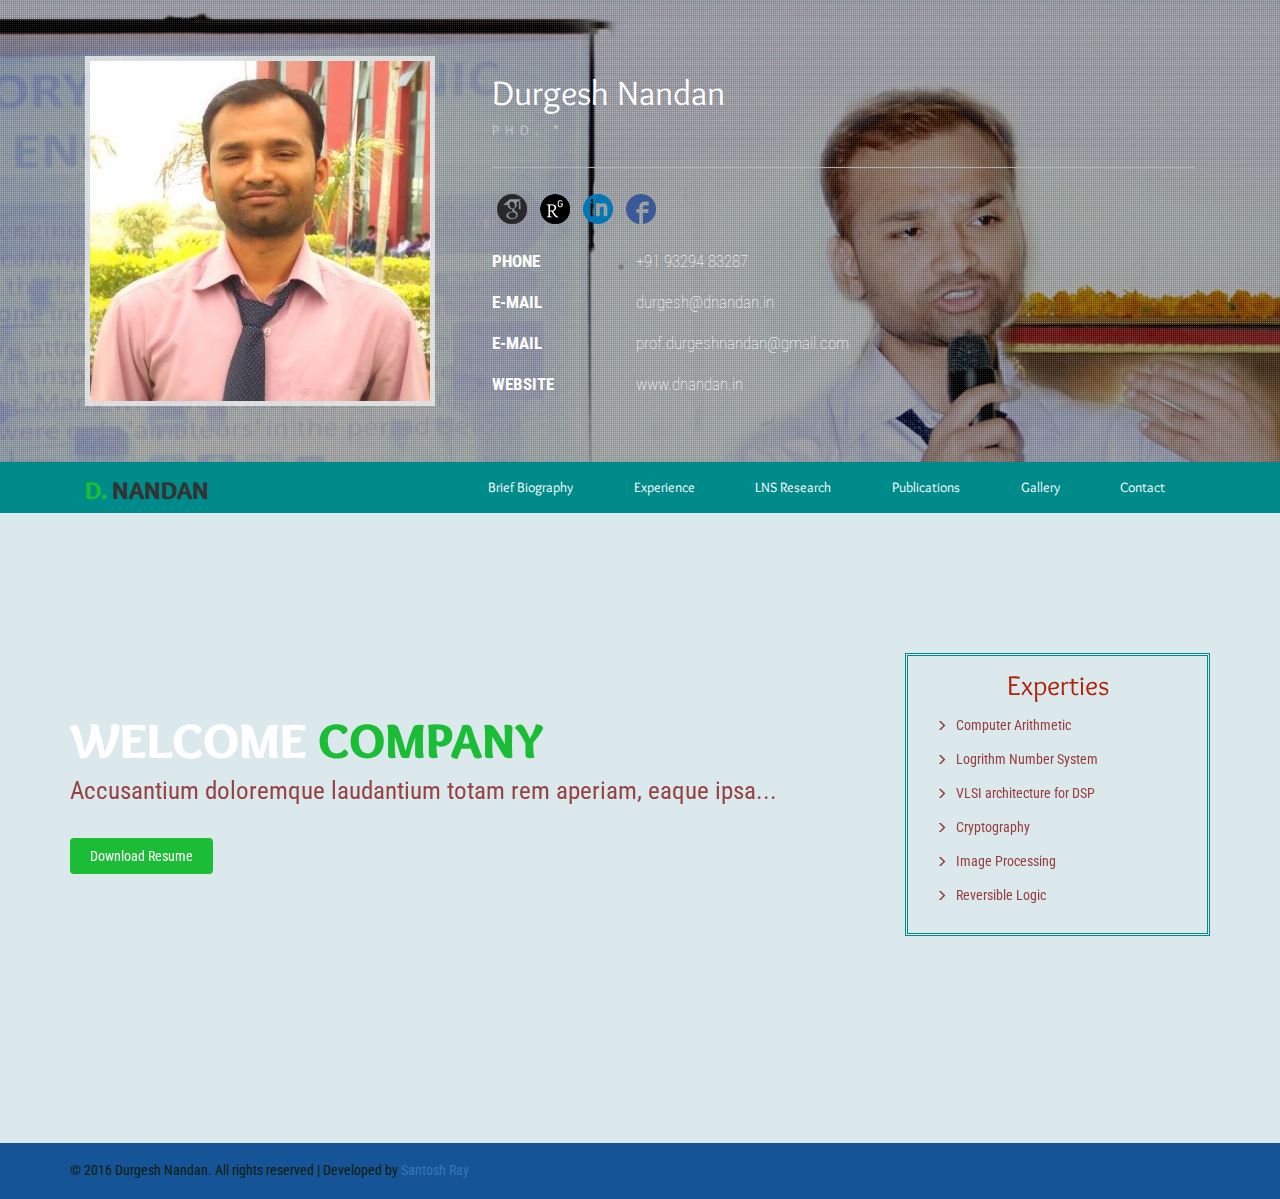
==== commit 6f5ab64e: "first commit" ====
--- a/index.html
+++ b/index.html
@@ -32,6 +32,8 @@
 			});
 		});
 </script>
+<script type="text/javascript" src="js/analytics.js"></script>	
+
 <!--//end-smooth-scrolling-->
 </head>
 <body >
@@ -64,13 +66,20 @@
 						<li>
 							<ul class="address-text">
 								<li><b>E-MAIL </b></li>
+								<li><a href="mailto:durgesh@dnandan.in"> durgesh@dnandan.in </a></li>
+							</ul>
+						</li>
+
+						<li>
+							<ul class="address-text">
+								<li><b>E-MAIL </b></li>
 								<li><a href="mailto:prof.durgeshnandan@gmail.com"> prof.durgeshnandan@gmail.com </a></li>
 							</ul>
 						</li>
 						<li>
 							<ul class="address-text">
 								<li><b>WEBSITE </b></li>
-								<li><a href="">www.durgeshnandan.com</a></li>
+								<li><a href="">www.dnandan.in</a></li>
 							</ul>
 						</li>
 						
@@ -156,7 +165,7 @@
 <!--footer-->
 	<div class="footer2 ">
 		<div class="container">
-			<p>© 2016 Durgesh Nandan. All rights reserved | Design by Santosh Ray</p>
+			<p>© 2016 Durgesh Nandan. All rights reserved | Developed by <a href="https://www.linkedin.com/in/santoshray02" target="_blank">Santosh Ray</a></p>
 		</div>
 	</div>
 	<!--//footer-->
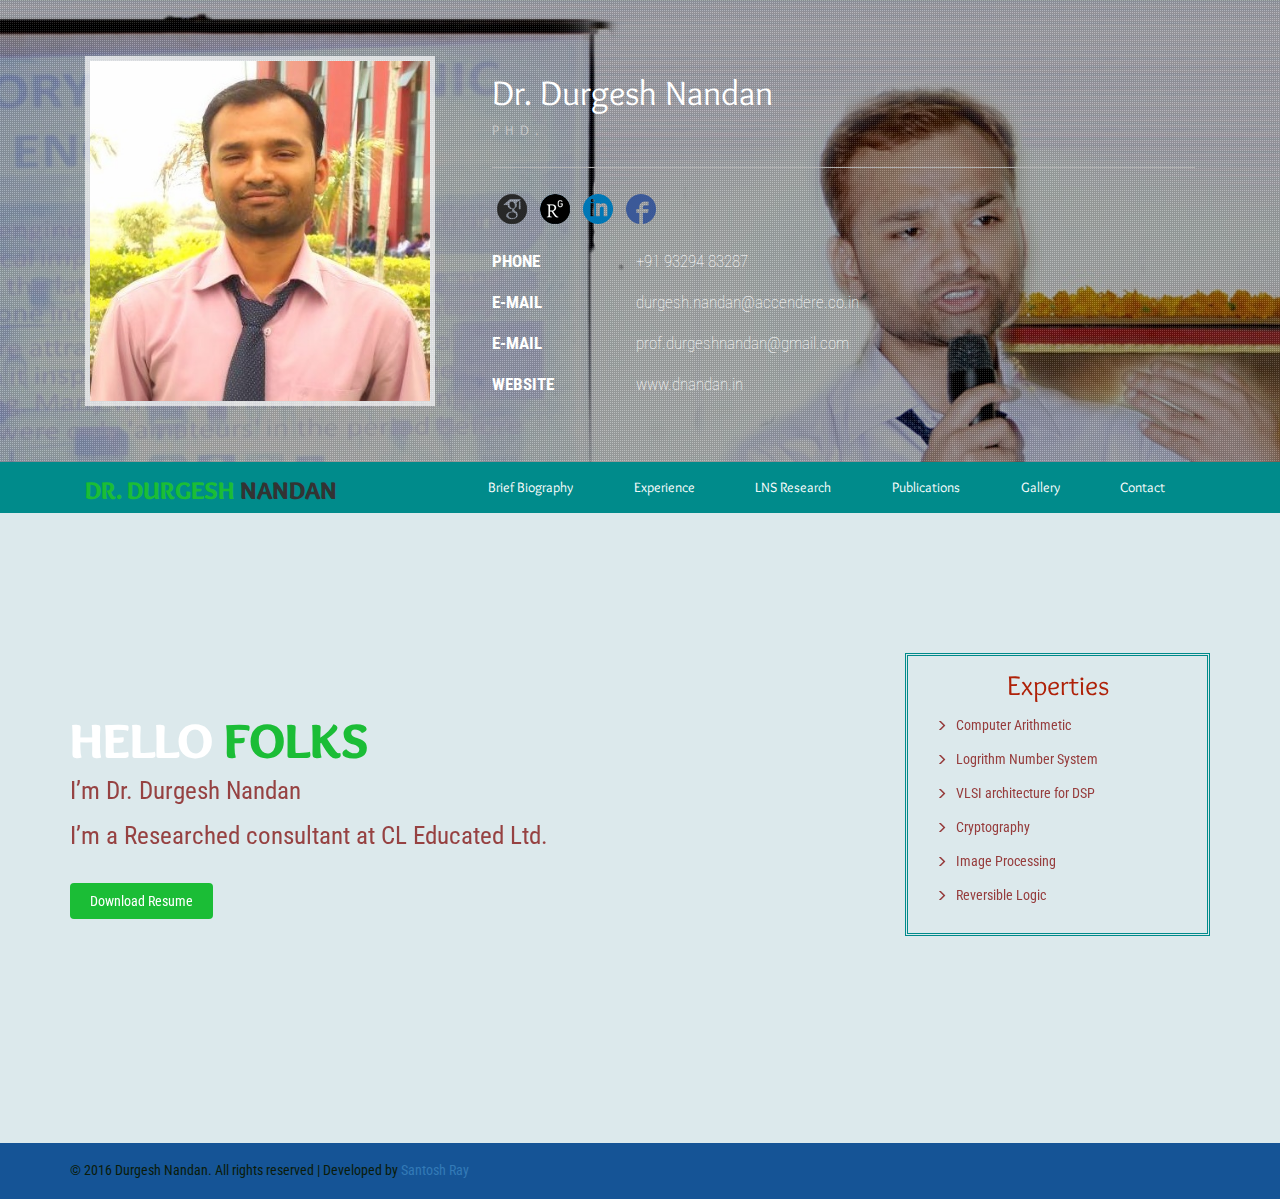
==== commit aa15a5a2: "data update" ====
--- a/index.html
+++ b/index.html
@@ -1,7 +1,7 @@
 <!DOCTYPE html>
 <html>
 <head>
-<title>Durgesh Nandan</title>
+<title>Dr. Durgesh Nandan</title>
 <link rel="shortcut icon" type="image/png" href="images/favicon.png">
 <meta name="viewport" content="width=device-width, initial-scale=1">
 <meta http-equiv="Content-Type" content="text/html; charset=utf-8" />
@@ -45,8 +45,8 @@
 					<a href="index.html"><img src="images/img1.jpg" alt=""/></a>
 				</div>
 				<div class="col-md-8 header-right">
-					<a href="index.html"><h1>Durgesh Nandan</h1></a>
-					<h6>PHD. *</h6>
+					<a href="index.html"><h1>Dr. Durgesh Nandan</h1></a>
+					<h6>PHD. </h6>
 					<ul class="address">
 						<li>
 							<div class="social-icons">
@@ -66,7 +66,7 @@
 						<li>
 							<ul class="address-text">
 								<li><b>E-MAIL </b></li>
-								<li><a href="mailto:durgesh@dnandan.in"> durgesh@dnandan.in </a></li>
+								<li><a href="mailto:durgesh.nandan@accendere.co.in"> durgesh.nandan@accendere.co.in </a></li>
 							</ul>
 						</li>
 
@@ -98,7 +98,7 @@
 				<button type="button" class="navbar-toggle collapsed" data-toggle="collapse" data-target="#bs-example-navbar-collapse-1">
 					Menu
 				</button>				
-                <a class="navbar-brand" href="index.html"><h1><span>D. </span>Nandan</h1></a>
+                <a class="navbar-brand" href="index.html"><h1><span>Dr. Durgesh </span>Nandan</h1></a>
 			</div>
 			<!-- Collect the nav links, forms, and other content for toggling -->
 			<div class="collapse navbar-collapse" id="bs-example-navbar-collapse-1">
@@ -131,8 +131,9 @@
                         <div class="row slide-margin">
                             <div class="col-sm-8">
                                 <div class="carousel-content">
-                                    <h2 class="animation animated-item-1">Welcome <span>Company</span></h2>
-                                    <p class="animation animated-item-2">Accusantium doloremque laudantium totam rem aperiam, eaque ipsa...</p>
+                                    <h2 class="animation animated-item-1">Hello <span>Folks</span></h2>
+                                    <p class="animation animated-item-2">I’m Dr. Durgesh Nandan </p>
+                                    <p class="animation animated-item-2">I’m a Researched consultant at CL Educated Ltd.</p>
                                     <a class="btn-slide animation animated-item-3" href="#">Download Resume</a>
                                 </div>
                             </div>
@@ -165,7 +166,7 @@
 <!--footer-->
 	<div class="footer2 ">
 		<div class="container">
-			<p>© 2016 Durgesh Nandan. All rights reserved | Developed by <a href="https://www.linkedin.com/in/santoshray02" target="_blank">Santosh Ray</a></p>
+			<p>© 2016 Durgesh Nandan. All rights reserved | Developed by <a href="https://santoshray.in" target="_blank">Santosh Ray</a></p>
 		</div>
 	</div>
 	<!--//footer-->
